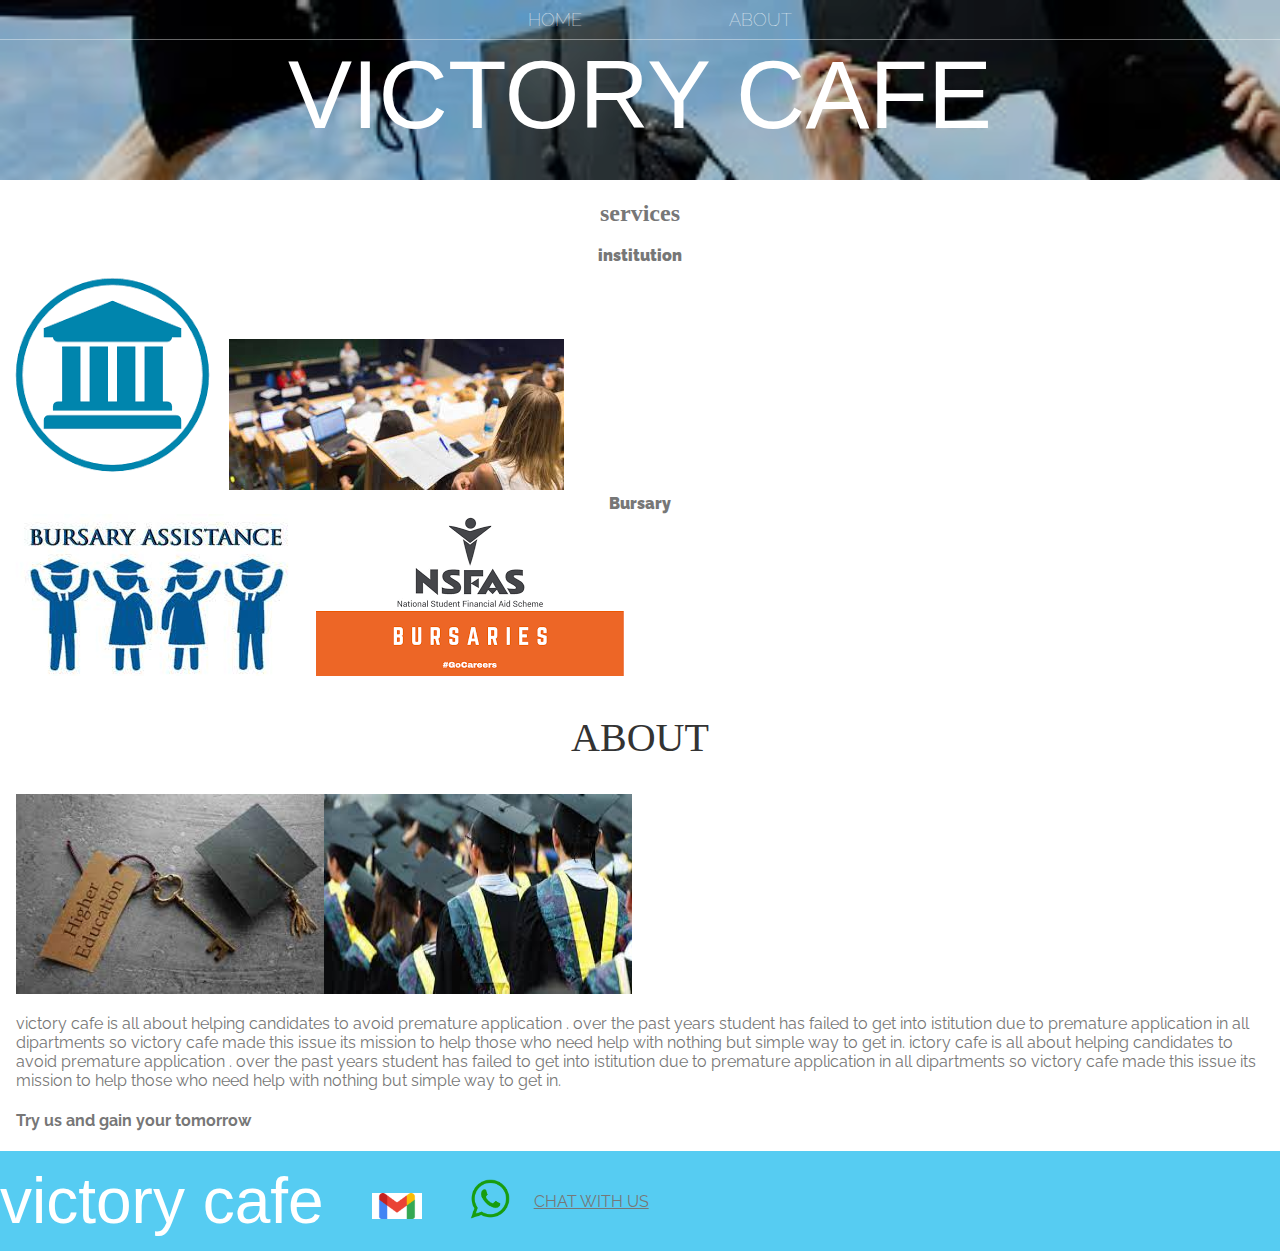
==== about.html @ fca22f3c "Add files via upload" ====
<!DOCTYPE html>
<html>
    <head>
        <title>victory cafe ABOUT</title>
        <meta name="description" content="apply online">
        <link rel="stylesheet" href="STYLE.CSS"/>
    </head>
    <body>
        <header class="main-header">
            <nav class="nav main-nav">
                <ul>
                    <li><a href="index.html">HOME</a></li>
                    <li><a href="about.html">ABOUT</a></li>
                </ul>
            </nav>
            
            <h1 class="band-name band-name-large">VICTORY CAFE</h1>
        </header>
        <h2 class="DEALS">services</h2>
            <div>

              <div class="NAME" >
              <strong> institution</strong> 
              </div>
             <img src="images/inst 1.png" alt="">
              <img src="images/inst 2.jpg" alt="">
              
              
            </div>
            <div>
                <div class="NAME">
                    <strong> Bursary </strong>
                </div>
                <img src="images/download.jpg" alt="">
                <img src="images/bursary 2.png" alt="">
                
            </div>
                
        <SEction class="content-section container">
            <h2 class="section-header">ABOUT</h2>
            
                                 <img class="about-band-image" src="images/victory 1.jpg" alt="">
                                 <img class="about-band-image2"src="images/victory 2.jpg" alt="">
                                 <p>victory cafe is all about helping candidates to avoid premature application .
                                    over the past years student has failed to get into istitution due to premature application in all dipartments
                                     so victory cafe made this issue its mission to help those who need help with nothing but simple way to get in.
                                     ictory cafe is all about helping candidates to avoid premature application .
                                     over the past years student has failed to get into istitution due to premature application in all dipartments
                                      so victory cafe made this issue its mission to help those who need help with nothing but simple way to get in.
                                                     </p>
                                                     <h4>Try us and gain your tomorrow</h4>
        </SEction>
        <footer class="main-footer">
            <div class="container main-footer-container">
               <h3 class="band-name">victory cafe</h3>
             <ul class="nav footer-nav">
                <li><a href="mailto:victorycafe1920@gmail.com" target="_blanlk"><img src="images/gmail.png" width=50 alt=""></li>
                <li><a href="https://wa.me/message/B2E4D2XAIK6WN1" target="_blank"><img src="images/whatsapp.png" width="40" alt=""></li>
             </ul>
               CHAT WITH US
            </div>
        </footer>
    </body>
</html>
---- STYLE.CSS ----
@import url('https://fonts.googleapis.com/css?family=Raleway:300,400');


*{
    box-sizing: border-box;
    font-family: Raleway;
    color: #777;
}


html, body {
    margin: 0;
    padding: 0;

}
.nav ul{
    margin: 0;
}
.nav li{
    display: inline;
}
.nav a {
    display: inline-block;
    padding: .5em;
    color: white;
    text-decoration: none;
}
.main-nav li{
    padding: 0 5%;
}
.main-nav{
    text-align:center ;
    font-size: 1.1em;
    font-weight: lighter;
    border-bottom: 1px solid rgba(255, 255, 255, .4);

}
.nav a:hover{
background-color:rgb(255, 255, 255, .4);
}

.main-header{
    background-color: rgba(0, 0, 0, .2);
    background-image: url("images/meme.jpg" );
    background-blend-mode: multiply;
    background-size: cover;
    padding-bottom: 30px;
}
.band-name{
    text-align: center;
    margin: 0%;
    font-size: 4em;
    font-family: -apple-system, BlinkMacSystemFont, 'Segoe UI', Roboto, Oxygen, Ubuntu, Cantarell, 'Open Sans', 'Helvetica Neue', sans-serif;
    font-weight: normal;
    color: white;
}
.band-name-large{
    font-size: 6em;
}
.content-section{
    margin: 1em;
}
container{
    max-width: 900px;
    margin: 0 auto;
    padding: 0 1.5em;
}
.section-header{
    text-align: center;
    font-family: cursive;
    font-weight: normal;
    color: #333;
    font-size: 2.5em;
}
.about-band-image{
    float: left;
    height: 200px;
    width: 308px;
}
.about-band-image2{
    height: 200px;
    width: 308px;
}
.main-footer{
    background-color: #56ccf2;
    color: white;
    padding: .25em 0;
}
.main-footer-container{
    display: flex;
    align-items: center;
}
.main-footer-container{
    flex-grow:1 ;
    text-align: end;
}
.NAME { 
    text-align: center;
    font-weight: bolder;
    font-family: cursive;
}
.DEALS {
    Text-align: center;
    font-weight: bolder;
    font-family: cursive;

}
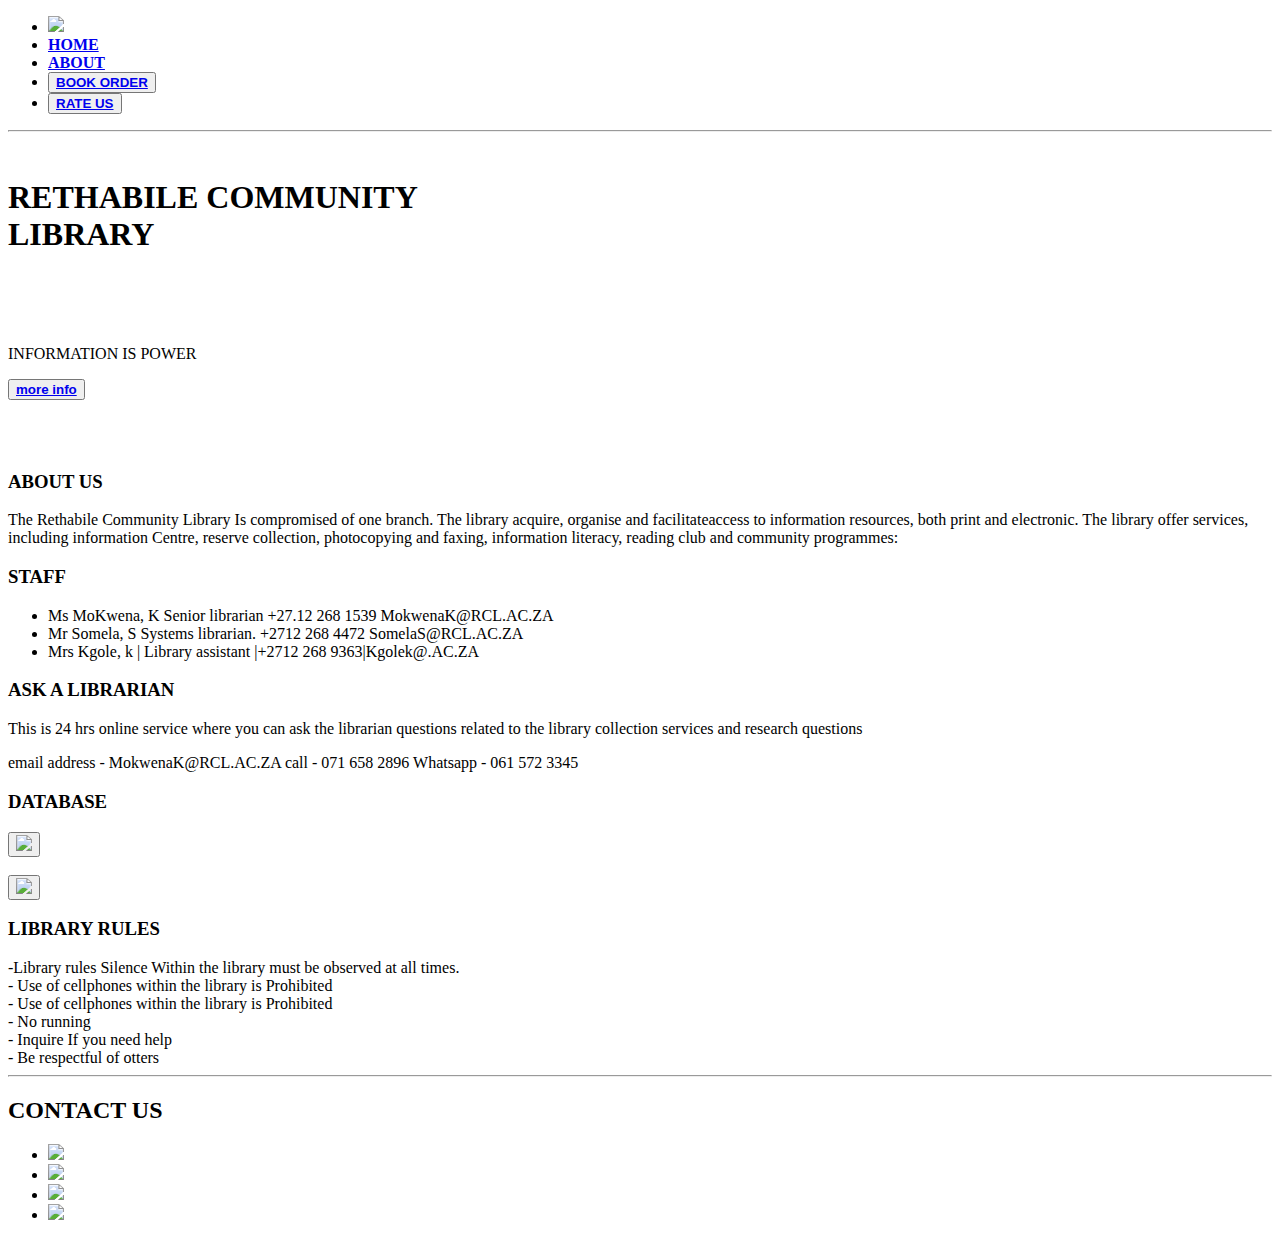
==== commit 39b6e421: "Update about.html" ====
--- a/about.html
+++ b/about.html
@@ -1,64 +1,119 @@
 <!DOCTYPE html>
-<html>
+<html class="head">
     <head>
-        <title>victory cafe ABOUT</title>
-        <meta name="description" content="apply online">
-        <link rel="stylesheet" href="STYLE.CSS"/>
+        <title>RETHABILE LIBRARY</title>
+        <link rel="stylesheet" href="Styles.css"/>
     </head>
     <body>
         <header class="main-header">
+        
+           
             <nav class="nav main-nav">
                 <ul>
-                    <li><a href="index.html">HOME</a></li>
-                    <li><a href="about.html">ABOUT</a></li>
+                <li class="logo"><img src="LIBLOGO.jpg" width="35"></li>
+                <b>
+                    <li><A href="index.html">HOME</A></li>
+                    <Li><a href="about.html">ABOUT</a></Li>
+                    <Li><button class="butt" type="button"><a href="FORM.docx"><b>BOOK ORDER</b></a></button></Li>
+                    <Li><button class="butt" type="button"><a href="https://docs.google.com/forms/d/e/1FAIpQLSdHt7yMdtEKrhvg5-e0HU5Z1SHjCh-peQkeDFH-UIpGrLDlJQ/viewform?usp=sf_link">  <b>RATE US</b></a></button></Li>
+            </b>
+                    
                 </ul>
             </nav>
+          
+        </header>
+        <hr>
+        <SECTION class="BACKR">
+            <br>
+            <h1 class="name namer">RETHABILE COMMUNITY <div>LIBRARY</div></h1>
+            <BR>
+            <br>
+            <br>
+            <P class="power">INFORMATION IS POWER</P>
+            <p class="more-info"><button  class="btn btn-header" type="button"><a href="contacts.html"><B>more info</B></a></button></p>
+            <br>
+            <br>
+
+        
+            </SECTION>
+    </header>
+    <div class="about"><section>
+        <h3>ABOUT US</h3>
+        <section>
+            <P>The
+                Rethabile
+                Community Library
+                Is compromised
+                of one branch.
+                The library acquire, organise
+                and
+                facilitateaccess to information resources, both print
+                and electronic. The library offer services, including information
+                Centre, reserve collection, photocopying and
+                faxing, information literacy, reading club
+                and community
+                programmes:
+            </P>
+                </section>
+                <H3>STAFF</H3>
+                <ul>
+                <li>Ms MoKwena, K Senior librarian +27.12 268 1539 MokwenaK@RCL.AC.ZA</li>
+                <Li>Mr Somela, S Systems librarian.
+                    +2712 268 4472 SomelaS@RCL.AC.ZA</Li>
+                <li>Mrs Kgole, k
+                    | Library assistant |+2712 268 9363|Kgolek@.AC.ZA</li>
+            </ul>
+             <h3>ASK A LIBRARIAN</h3>
+            <p>This is
+            24 hrs online service where you can ask the
+            librarian questions related to the library collection services and research questions</p>
+            email address - MokwenaK@RCL.AC.ZA
+            call - 071 658 2896
+            Whatsapp - 061 572 3345
+    
+            <h3>DATABASE</h3>
+           <div>
+            <div><a href="https://libguides.com"><button type="button"><IMG src="LIBG.JPG" </button></a> </div>
+            <br>
+           <div><a href="https://F1000research.com"><button type="button"><IMG src="RESE.JPG" </button></a></div>
+           </div>
             
-            <h1 class="band-name band-name-large">VICTORY CAFE</h1>
-        </header>
-        <h2 class="DEALS">services</h2>
-            <div>
-
-              <div class="NAME" >
-              <strong> institution</strong> 
-              </div>
-             <img src="images/inst 1.png" alt="">
-              <img src="images/inst 2.jpg" alt="">
-              
-              
-            </div>
-            <div>
-                <div class="NAME">
-                    <strong> Bursary </strong>
-                </div>
-                <img src="images/download.jpg" alt="">
-                <img src="images/bursary 2.png" alt="">
-                
-            </div>
-                
-        <SEction class="content-section container">
-            <h2 class="section-header">ABOUT</h2>
             
-                                 <img class="about-band-image" src="images/victory 1.jpg" alt="">
-                                 <img class="about-band-image2"src="images/victory 2.jpg" alt="">
-                                 <p>victory cafe is all about helping candidates to avoid premature application .
-                                    over the past years student has failed to get into istitution due to premature application in all dipartments
-                                     so victory cafe made this issue its mission to help those who need help with nothing but simple way to get in.
-                                     ictory cafe is all about helping candidates to avoid premature application .
-                                     over the past years student has failed to get into istitution due to premature application in all dipartments
-                                      so victory cafe made this issue its mission to help those who need help with nothing but simple way to get in.
-                                                     </p>
-                                                     <h4>Try us and gain your tomorrow</h4>
-        </SEction>
-        <footer class="main-footer">
-            <div class="container main-footer-container">
-               <h3 class="band-name">victory cafe</h3>
-             <ul class="nav footer-nav">
-                <li><a href="mailto:victorycafe1920@gmail.com" target="_blanlk"><img src="images/gmail.png" width=50 alt=""></li>
-                <li><a href="https://wa.me/message/B2E4D2XAIK6WN1" target="_blank"><img src="images/whatsapp.png" width="40" alt=""></li>
-             </ul>
-               CHAT WITH US
-            </div>
-        </footer>
-    </body>
-</html>+        </div>
+        <div><div>
+            <H3>LIBRARY RULES</H3>
+            -Library
+            rules
+            Silence 
+            Within
+            the library
+            must be observed at all times.</div>
+            <div>- Use of cellphones within the library is
+                Prohibited </div>
+            <div>- Use of cellphones within the library is
+                Prohibited </div>
+            <div>- No running</div>
+            <div>- Inquire If you need help</div>
+           <div> - Be respectful of otters</div>
+    
+            </section>
+        </body></div>
+    
+    <hr>
+    <div class="div-footer">
+        <H2 class="cont">CONTACT US</H2>
+    <footer class="main-footer">
+        
+        <div class="container main-footer-container">
+            <ul class="nav footer-nav">
+                <li><a href="https://chat.whatsapp.com/Isg3N9rfQup0tjuMsgXTkj"><img src="whatsapp.jpg" width="50"></a></li>
+                <li><a href="https://www.facebook.com/profile.php?id=100087416171579"><img src="fb.png" width="50"></a></li>
+                <li><a href=" MokwenaK@RCL.AC.ZA"><img src="g.png" width="50"></a></li>
+                <li><a href="071 658 2896"><img src="call.png" width="35"></a></li>
+                <br>
+            </ul>
+        </div>
+        
+    </footer>
+    </div>
+</html>     
